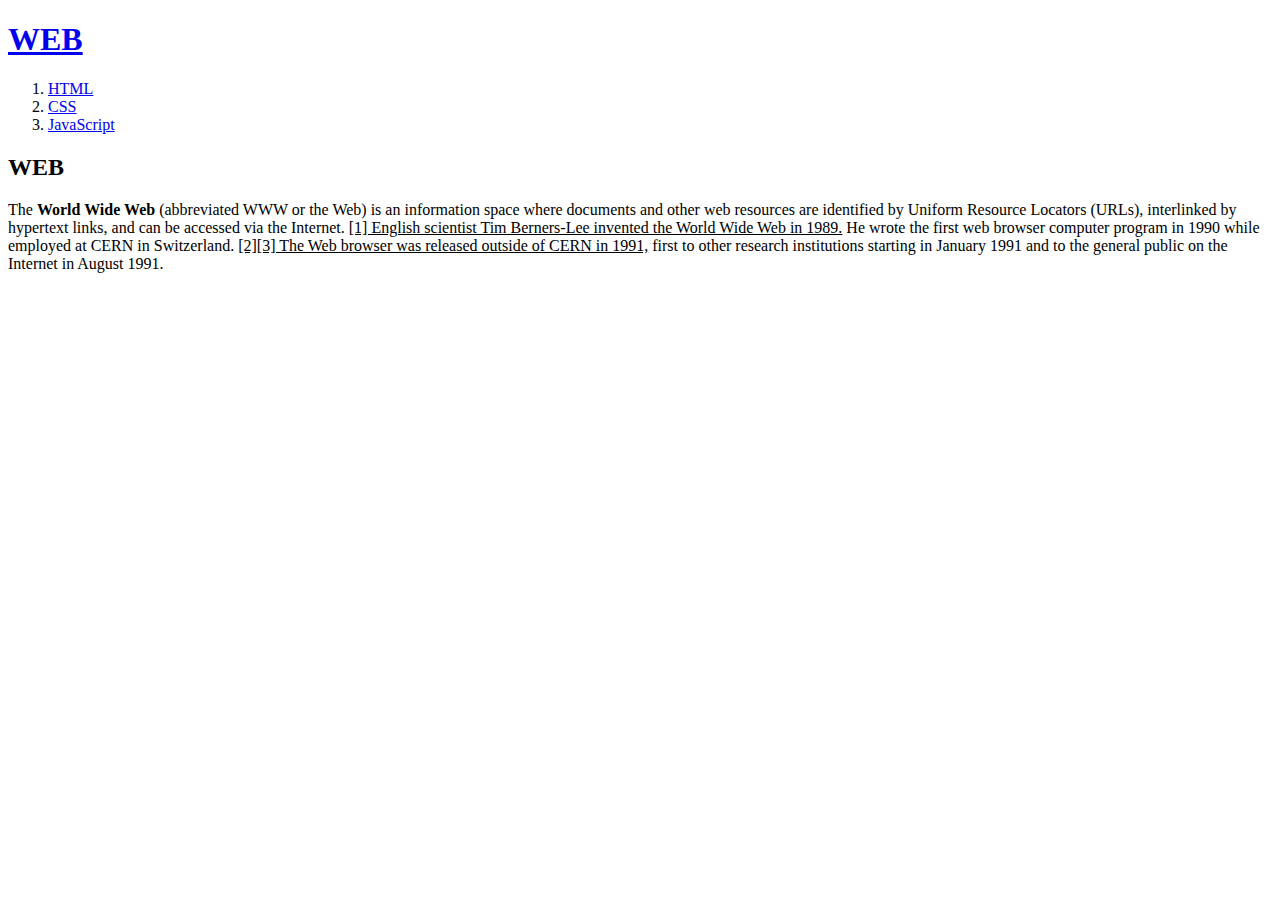
==== index.html @ f929e0a6 "index, 1, 2, 3, ex1.png, ex2.png" ====
<!DOCTYPE html>
<html>
  <head>
    <meta charset="utf-8">
    <title>WEB 1 - INDEX</title>
  </head>
  <body>
    <h1><a href="index.html">WEB</a></h1>
    <ol>
      <li><a href="1.html">HTML</a></li>
      <li><a href="2.html">CSS</a></li>
      <li><a href="3.html">JavaScript</a></li>
    </ol>
    <h2>WEB</h2>
    <p>The <strong>World Wide Web</strong> (abbreviated WWW or the Web) is an information space
      where documents and other web resources are identified by Uniform Resource Locators (URLs),
      interlinked by hypertext links, and can be accessed via the Internet.
      <u>[1] English scientist Tim Berners-Lee invented the World Wide Web in 1989.</u>
      He wrote the first web browser computer program in 1990 while employed at CERN in Switzerland.
      <u>[2][3] The Web browser was released outside of CERN in 1991,</u>
      first to other research institutions starting in January 1991 and to the general public on the Internet in August 1991.</p>
  </body>
</html>
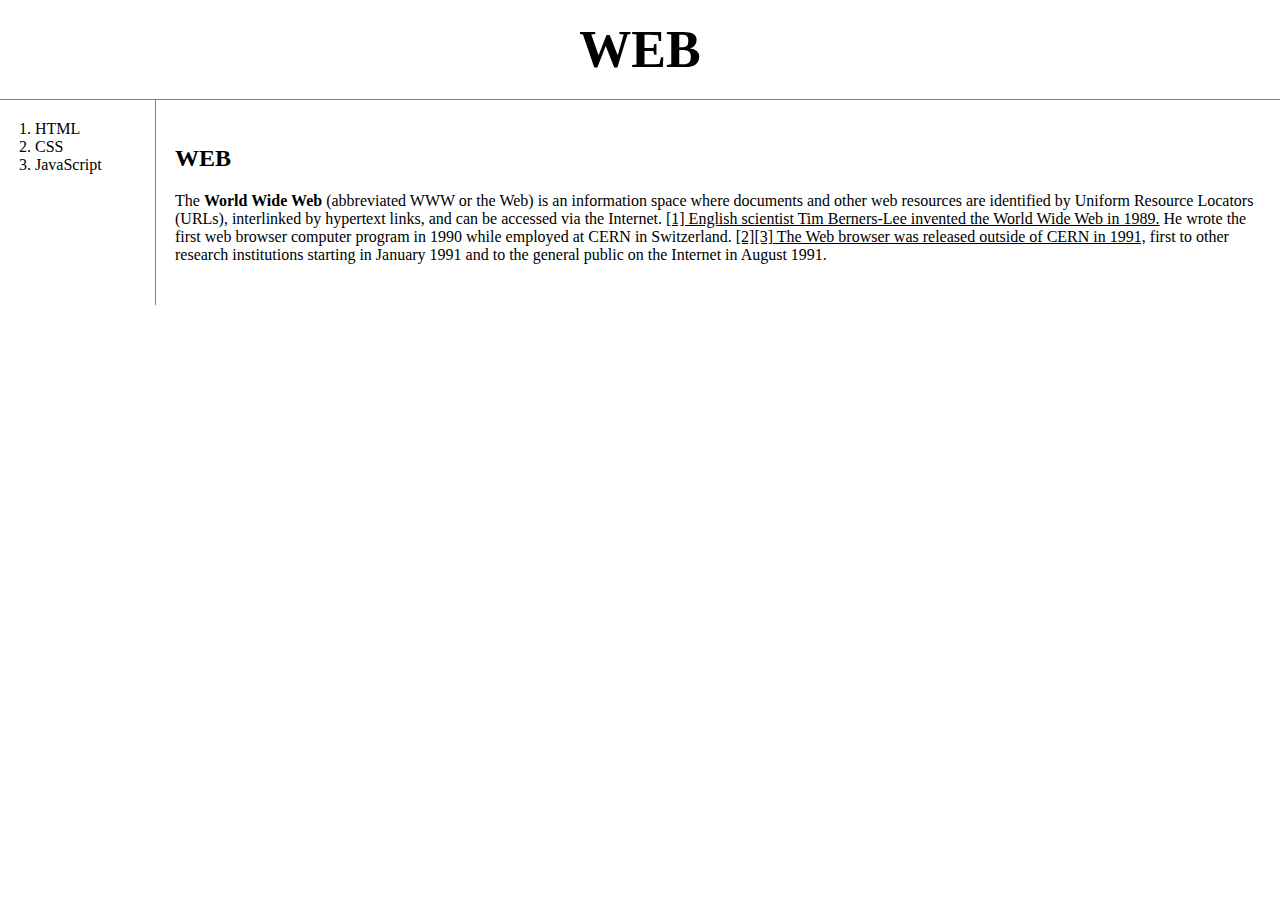
==== commit 3bcb2151: "02.01901231332" ====
--- a/index.html
+++ b/index.html
@@ -3,21 +3,28 @@
   <head>
     <meta charset="utf-8">
     <title>WEB 1 - INDEX</title>
+    <link rel="stylesheet" href="practice.css">
   </head>
   <body>
     <h1><a href="index.html">WEB</a></h1>
-    <ol>
-      <li><a href="1.html">HTML</a></li>
-      <li><a href="2.html">CSS</a></li>
-      <li><a href="3.html">JavaScript</a></li>
-    </ol>
-    <h2>WEB</h2>
-    <p>The <strong>World Wide Web</strong> (abbreviated WWW or the Web) is an information space
-      where documents and other web resources are identified by Uniform Resource Locators (URLs),
-      interlinked by hypertext links, and can be accessed via the Internet.
-      <u>[1] English scientist Tim Berners-Lee invented the World Wide Web in 1989.</u>
-      He wrote the first web browser computer program in 1990 while employed at CERN in Switzerland.
-      <u>[2][3] The Web browser was released outside of CERN in 1991,</u>
-      first to other research institutions starting in January 1991 and to the general public on the Internet in August 1991.</p>
+    <div id="grid">
+      <ol>
+        <li><a href="1.html">HTML</a></li>
+        <li><a href="2.html">CSS</a></li>
+        <li><a href="3.html">JavaScript</a></li>
+      </ol>
+      <div id="article">
+        <h2>WEB</h2>
+        <p>
+          The <strong>World Wide Web</strong> (abbreviated WWW or the Web) is an information space
+          where documents and other web resources are identified by Uniform Resource Locators (URLs),
+          interlinked by hypertext links, and can be accessed via the Internet.
+          <u>[1] English scientist Tim Berners-Lee invented the World Wide Web in 1989.</u>
+          He wrote the first web browser computer program in 1990 while employed at CERN in Switzerland.
+          <u>[2][3] The Web browser was released outside of CERN in 1991,</u>
+          first to other research institutions starting in January 1991 and to the general public on the Internet in August 1991.
+        </p>
+      </div>
+    </div>
   </body>
 </html>
--- a/practice.css
+++ b/practice.css
@@ -0,0 +1,39 @@
+body{
+  margin:0;
+}
+a{
+  color:black;
+  text-decoration: none;
+}
+h1{
+  font-size:325%;
+  text-align:center;
+  border-bottom:1px solid grey;
+  margin:0;
+  padding:20px;
+}
+#grid{
+  display:grid;
+  grid-template-columns: 150px 1fr;
+}
+  #grid ol{
+    border-right: 1px solid grey;
+    width:100px;
+    margin:0;
+    padding:20px;
+    padding-left:35px;
+  }
+  #grid #article{
+    padding:25px;
+  }
+@media(max-width:800px){
+  h1{
+    border:none;
+  }
+  #grid{
+    display:block;
+  }
+  #grid ol{
+    border:none;
+  }
+}
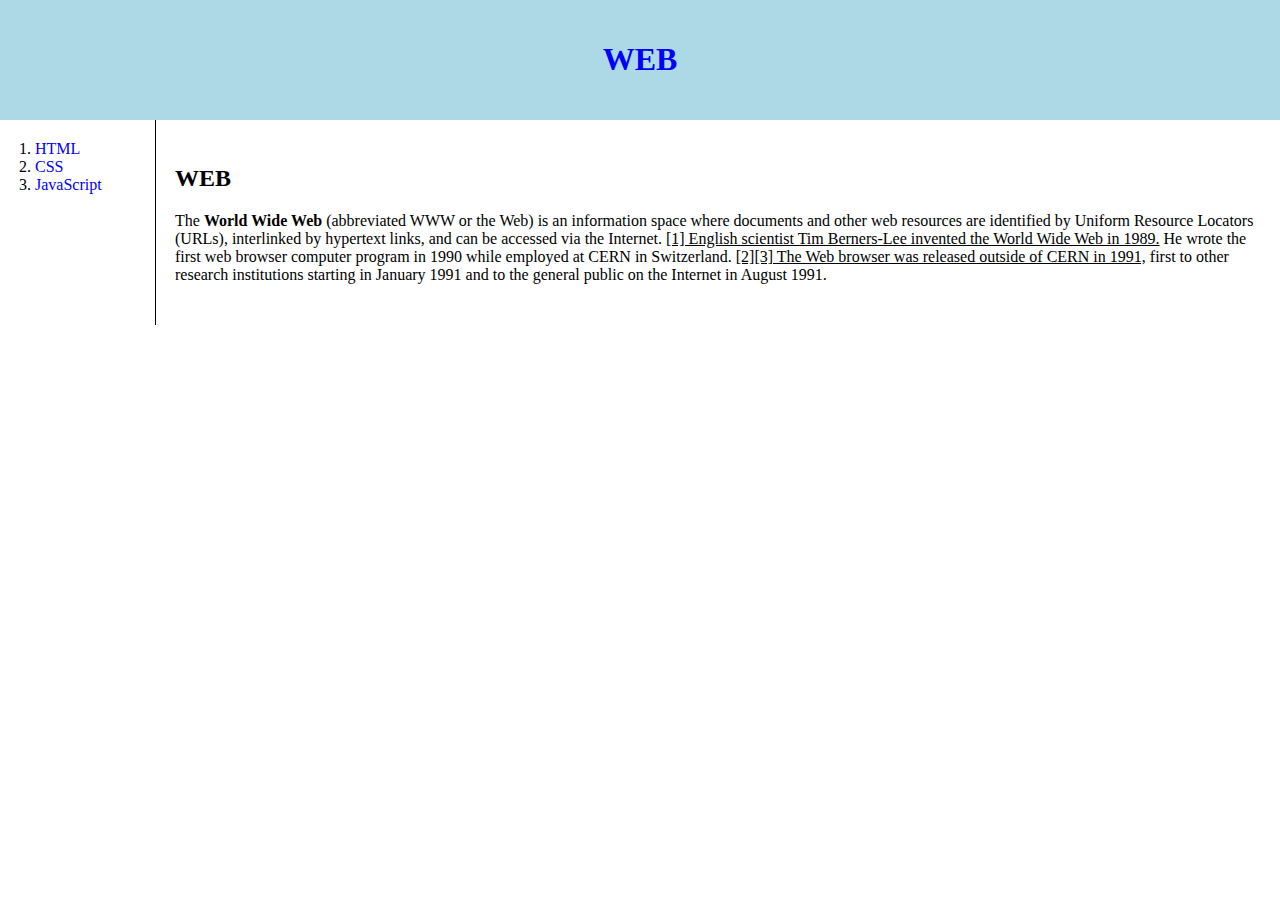
==== commit 16fe5912: "03.01901241450" ====
--- a/index.html
+++ b/index.html
@@ -6,7 +6,9 @@
     <link rel="stylesheet" href="practice.css">
   </head>
   <body>
-    <h1><a href="index.html">WEB</a></h1>
+    <header>
+      <h1><a href="index.html">WEB</a></h1>
+    </header>
     <div id="grid">
       <ol>
         <li><a href="1.html">HTML</a></li>
--- a/practice.css
+++ b/practice.css
@@ -1,23 +1,41 @@
 body{
   margin:0;
 }
-a{
-  color:black;
+span{
+  display: block;
+  padding:.25em;
+  width: 100%;
+}
+  span.top{
+    border-bottom: 1px solid black;
+  }
+  span.bottom{
+    border-top: 1px solid black;
+  }
+a, a:visited{
+  color: blue;
   text-decoration: none;
 }
-h1{
-  font-size:325%;
-  text-align:center;
-  border-bottom:1px solid grey;
+header{
+  background-color: lightblue;
+  border-bottom:1px;
+  text-align: center;
+  padding:20px;
   margin:0;
+}
+footer{
+  background-color: #36BC9B;
+  border-top:1px;
+  text-align: center;
   padding:20px;
+  margin:0;
 }
 #grid{
   display:grid;
   grid-template-columns: 150px 1fr;
 }
   #grid ol{
-    border-right: 1px solid grey;
+    border-right: 1px solid black;
     width:100px;
     margin:0;
     padding:20px;
@@ -37,3 +55,13 @@
     border:none;
   }
 }
+
+.abs {
+  position: fixed;
+  text-align:center;
+  width: 150px;
+  height: 60px;
+  background-color: lightgreen;
+  right: -50px;
+  top: 150px;
+}
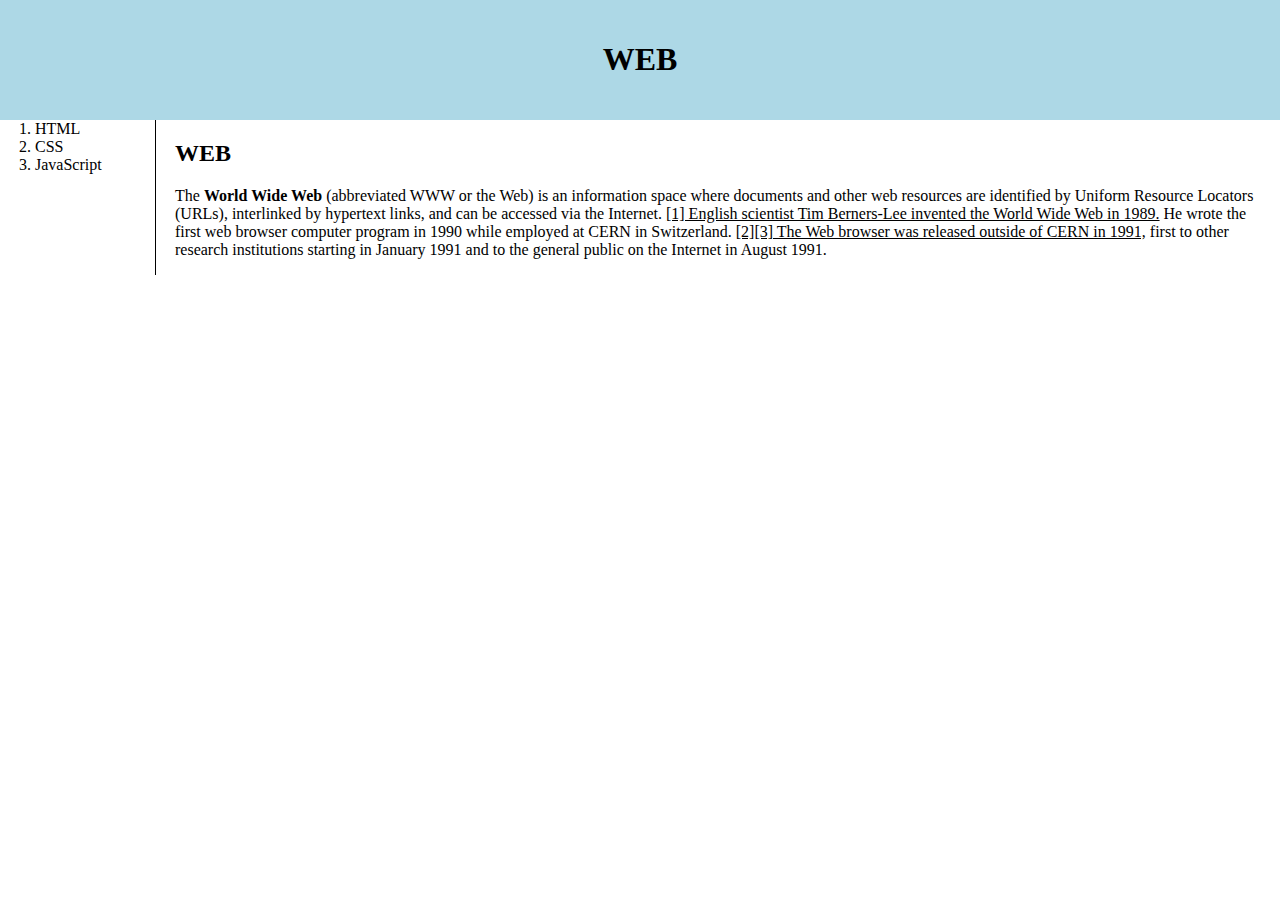
==== commit c6b8189d: "Update index.html" ====
--- a/index.html
+++ b/index.html
@@ -3,7 +3,7 @@
   <head>
     <meta charset="utf-8">
     <title>WEB 1 - INDEX</title>
-    <link rel="stylesheet" href="practice.css">
+    <link rel="stylesheet" href="css/practice.css">
   </head>
   <body>
     <header>
--- a/css/practice.css
+++ b/css/practice.css
@@ -0,0 +1,57 @@
+body{
+  margin:0;
+}
+span{
+  display: block;
+  text-align: left;
+  padding:.25em;
+  width: 100%;
+}
+  span.top{
+    border-bottom: 1px solid black;
+  }
+  span.bottom{
+    border-top: 1px solid black;
+  }
+a, a:visited{
+  color: black;
+  text-decoration: none;
+}
+header, footer{
+  text-align: center;
+  padding:20px;
+  margin:0;
+}
+
+header{
+  background-color: lightblue;
+  border-bottom:1px;
+}
+footer{
+  background-color: #36BC9B;
+  border-top:1px;
+}
+#grid{
+  display:grid;
+  grid-template-columns: 150px 1fr;
+}
+  #grid ol{
+    border-right: 1px solid black;
+    width:100px;
+    margin:0;
+    padding:0 20px 0 35px;
+  }
+  #grid #article{
+    padding:0 25px 0 25px;
+  }
+@media(max-width:800px){
+  h1{
+    border:none;
+  }
+  #grid{
+    display:block;
+  }
+  #grid ol{
+    border:none;
+  }
+}
